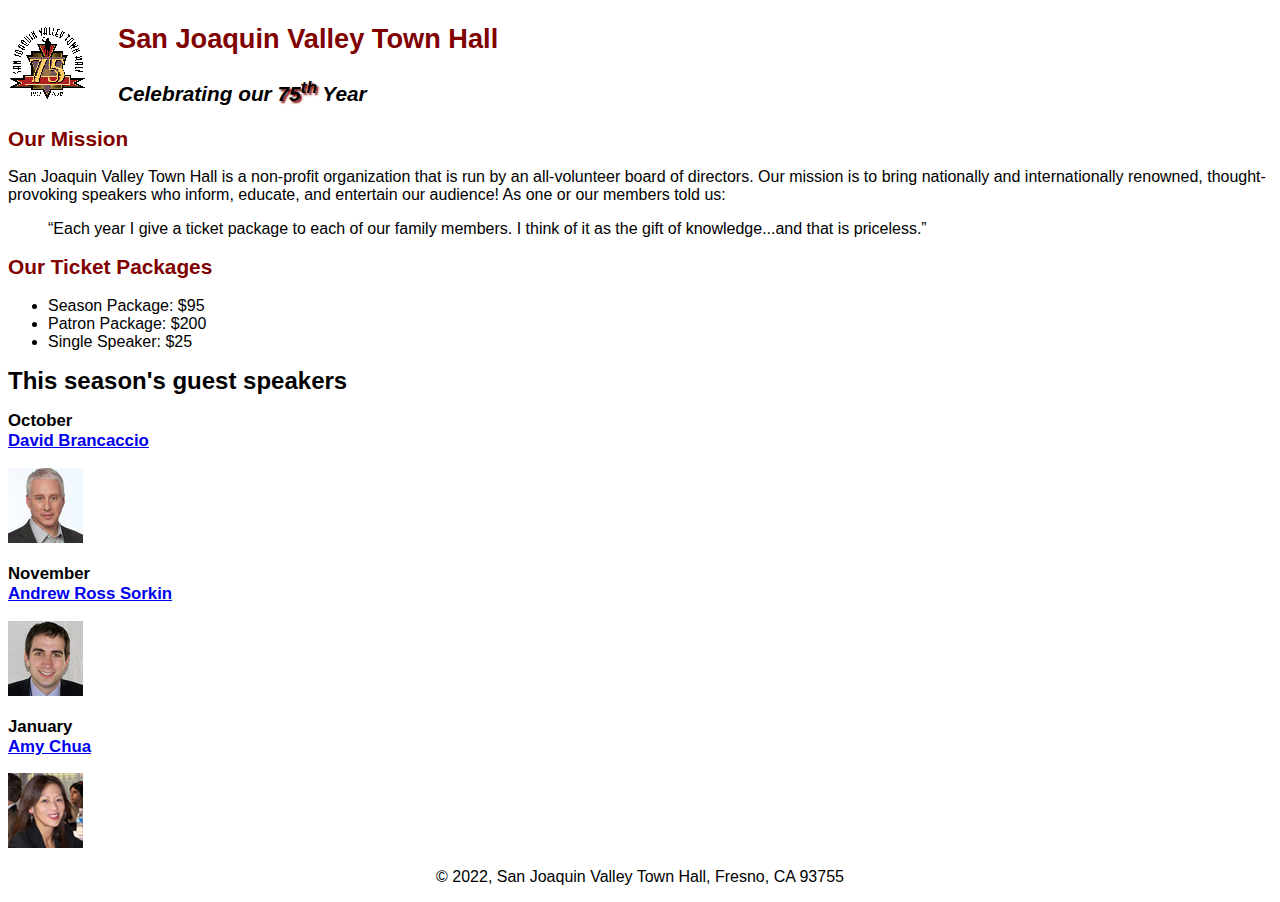
==== index.html @ 430f4663 "Add files via upload" ====
<!DOCTYPE html>
<html lang="en">

<head>
	<meta charset="utf-8">
	<title>San Joaquin Valley Town Hall</title>
	<link rel="shortcut icon" href="images/favicon.ico">
	<link rel="stylesheet" href="styles/c4_main.css">
</head>

<body>
	<header>
		<img src="images/town_hall_logo.gif" alt="Town Hall logo" height="80">
		<h2>San Joaquin Valley Town Hall</h2>
		<h3>Celebrating our <em class="shadow">75<sup>th</sup></em> Year</h3>
	</header>
	<main>
		<h2>Our Mission</h2>
		<p>San Joaquin Valley Town Hall is a non-profit organization that is run by an 
			all-volunteer board of directors. Our mission is to bring nationally and 
			internationally renowned, thought-provoking speakers who inform, educate, 
			and entertain our audience! As one or our members told us:</p>
		<blockquote>&ldquo;Each year I give a ticket package to each of our family members. 
			I think of it as the gift of knowledge...and that is priceless.&rdquo;</blockquote>

		<h2>Our Ticket Packages</h2>
		<ul>
			<li>Season Package: $95</li>
			<li>Patron Package: $200</li>
			<li>Single Speaker: $25</li>
		</ul>

		<h1>This season's guest speakers</h1>
		<h3>October<br><a href="speakers/brancaccio.html">David Brancaccio</a></h3>
		<img src="images/brancaccio75.jpg" alt="David Brancaccio photo">
		<h3>November<br><a href="speakers/sorkin.html">Andrew Ross Sorkin</a></h3>			
		<img src="images/sorkin75.jpg" alt="Andrew Ross Sorkin photo">
		<h3>January<br><a href="speakers/chua.html">Amy Chua</a></h3>
		<img src="images/chua75.jpg" alt="Amy Chua photo">
	</main>
	<footer>
		<p>&copy; 2022, San Joaquin Valley Town Hall, Fresno, CA 93755</p>
	</footer>
</body>
</html>
---- styles/c4_main.css ----
:root{
	--global-color-1: #800000;
}

/* the styles for the elements */
body {
	font-family: Arial, Helvetica, sans-serif;
    font-size: 100%;
}

/* the styles for the header */
header img {
	float: left;
}

header h2{
	font-size: 170%;
	color: var(--global-color-1);
	text-indent: 30px;
}

header h3{
	font-size: 130%;
	font-style: italic;
	text-indent: 30px;
}

/* the styles for the main content */
main {
	clear: left;
}
main h1 {
	font-size: 150%;
}
main h2 {
	color: var(--global-color-1);
	font-size: 130%;
}
main h3 {
	font-size: 105%;
}

.shadow {
	text-shadow:2px 2px 2px var(--global-color-1);
}

main a:hover, a:focus{
	font-style: italic;
}

/* the styles for the footer */
footer p{
	text-align: center;
}
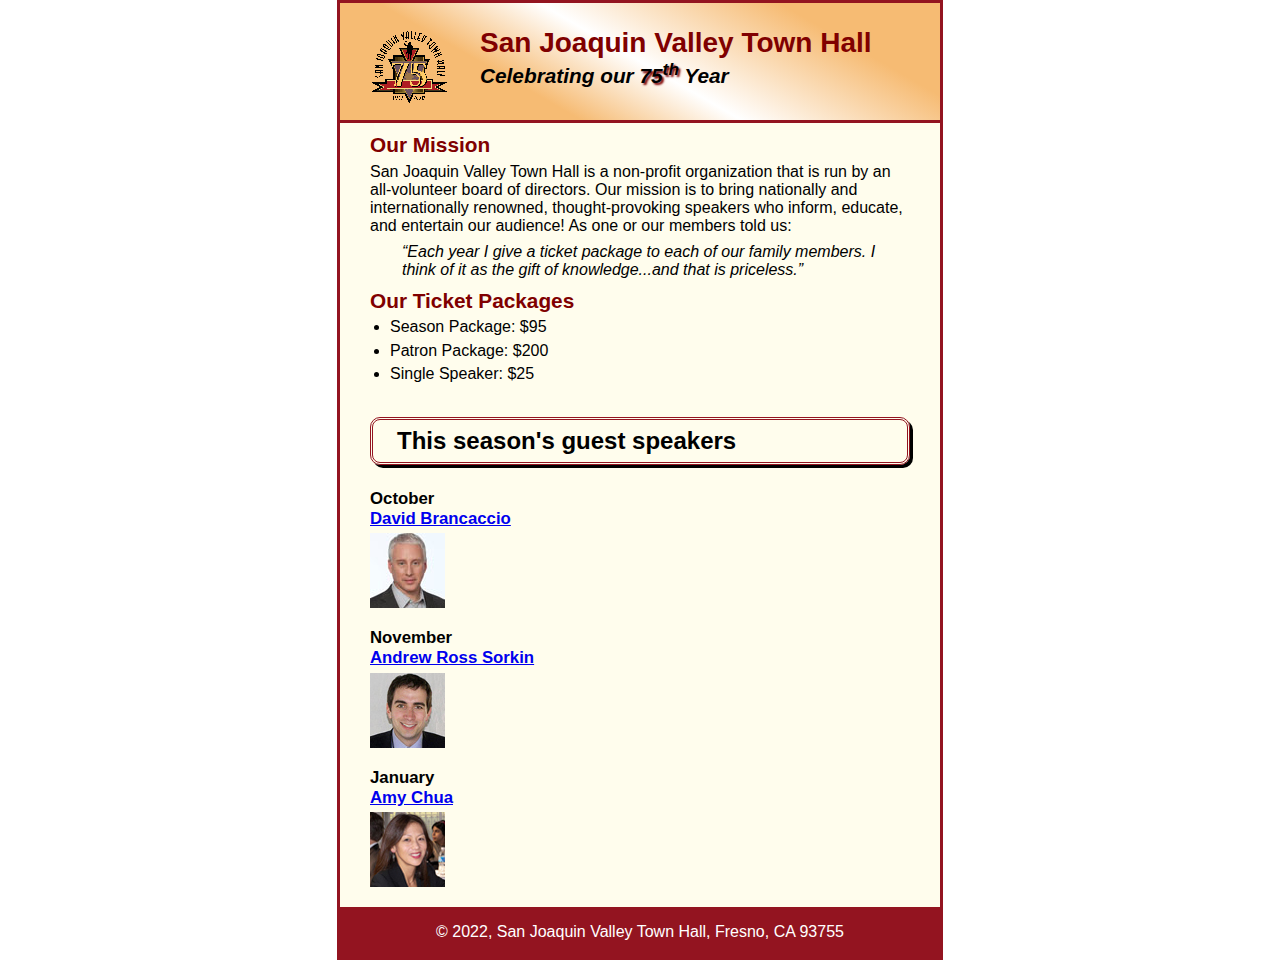
==== commit 278f1339: "Add files via upload" ====
--- a/index.html
+++ b/index.html
@@ -5,14 +5,14 @@
 	<meta charset="utf-8">
 	<title>San Joaquin Valley Town Hall</title>
 	<link rel="shortcut icon" href="images/favicon.ico">
-	<link rel="stylesheet" href="styles/c4_main.css">
+	<link rel="stylesheet" href="styles/c5_main.css">
 </head>
 
 <body>
 	<header>
 		<img src="images/town_hall_logo.gif" alt="Town Hall logo" height="80">
 		<h2>San Joaquin Valley Town Hall</h2>
-		<h3>Celebrating our <em class="shadow">75<sup>th</sup></em> Year</h3>
+		<h3>Celebrating our <span class="shadow">75<sup>th</sup></span> Year</h3>
 	</header>
 	<main>
 		<h2>Our Mission</h2>
@@ -33,7 +33,7 @@
 		<h1>This season's guest speakers</h1>
 		<h3>October<br><a href="speakers/brancaccio.html">David Brancaccio</a></h3>
 		<img src="images/brancaccio75.jpg" alt="David Brancaccio photo">
-		<h3>November<br><a href="speakers/sorkin.html">Andrew Ross Sorkin</a></h3>			
+		<h3>November<br><a href="speakers/sorkin.html">Andrew Ross Sorkin</a></h3>
 		<img src="images/sorkin75.jpg" alt="Andrew Ross Sorkin photo">
 		<h3>January<br><a href="speakers/chua.html">Amy Chua</a></h3>
 		<img src="images/chua75.jpg" alt="Amy Chua photo">
--- a/styles/c5_main.css
+++ b/styles/c5_main.css
@@ -0,0 +1,101 @@
+/* the reset selector */
+* {
+	margin: 0;
+	padding: 0;
+}
+
+html {
+	background-color: white;
+}
+
+/* custom property */
+:root {
+	--global-color-1: #800000;
+}
+
+/* the styles for the elements */
+body {
+	font-family: Arial, Helvetica, sans-serif;
+    font-size: 100%;
+	background-color: #fffded;
+    margin-left: 10px;
+	width: 600px;
+	margin: 0 auto;
+	border: 3px solid #931420;
+}
+a:focus, a:hover {
+	font-style: italic;
+}
+
+header {
+	border-bottom: 3px solid #931420;
+	padding: 1.5em 0 2em 0;
+	background-image: 
+		linear-gradient(30deg, #f6bb73 0%, #f6bb73 30%, white 50%, #f6bb73 80%, #f6bb73 100%);
+}
+
+/* the styles for the header */
+header h2 {
+	font-size: 175%;
+	color: var(--global-color-1);
+}
+header h3 {
+	font-size: 130%;
+	font-style: italic;
+}
+header img {
+	float: left;
+	padding: 0 30px;
+}
+.shadow {
+	text-shadow: 2px 2px 2px var(--global-color-1);
+}
+/* the styles for the main content */
+main {
+	clear: left;
+	padding: 0 30px;
+}
+main h1 {
+	font-size: 150%;
+	margin: 1em 0;
+	padding: .3em 1em;
+	border: 3px  double #931420;
+	border-radius: 10px;
+	box-shadow: 3px 3px black;
+}
+main h2 {
+	color: var(--global-color-1);
+	font-size: 130%;
+	padding: .5em 0 .25em 0;
+}
+main h3 {
+	font-size: 105%;
+	padding-bottom: .25em;
+}
+main img {
+	padding-bottom: 1em;
+}
+main p {
+	padding-bottom: .5em;
+}
+main blockquote {
+	padding: 0 2em;
+	font-style: italic;
+}
+main ul {
+	padding: 0 0 .25em 1.25em;
+}
+main li {
+	padding-bottom: .35em;
+}
+
+footer {
+	background-color: #931420;
+}
+
+/* the styles for the footer */
+footer p {
+	text-align: center;
+	padding: 1em 0;
+	color: white;
+}
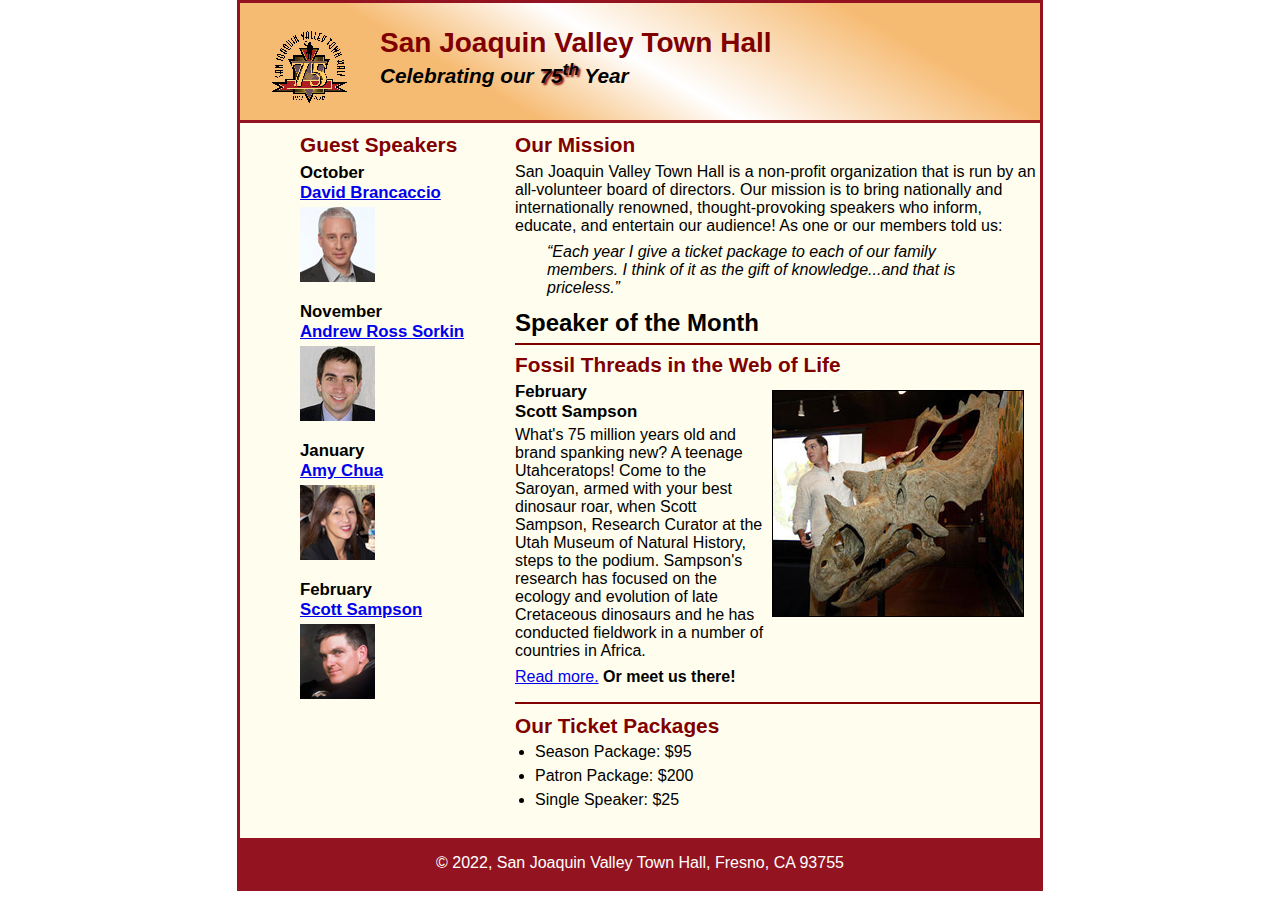
==== commit 69d4df2c: "Add files via upload" ====
--- a/index.html
+++ b/index.html
@@ -5,7 +5,7 @@
 	<meta charset="utf-8">
 	<title>San Joaquin Valley Town Hall</title>
 	<link rel="shortcut icon" href="images/favicon.ico">
-	<link rel="stylesheet" href="styles/c5_main.css">
+	<link rel="stylesheet" href="styles/c6_main.css">
 </head>
 
 <body>
@@ -15,28 +15,47 @@
 		<h3>Celebrating our <span class="shadow">75<sup>th</sup></span> Year</h3>
 	</header>
 	<main>
-		<h2>Our Mission</h2>
-		<p>San Joaquin Valley Town Hall is a non-profit organization that is run by an 
-			all-volunteer board of directors. Our mission is to bring nationally and 
-			internationally renowned, thought-provoking speakers who inform, educate, 
-			and entertain our audience! As one or our members told us:</p>
-		<blockquote>&ldquo;Each year I give a ticket package to each of our family members. 
-			I think of it as the gift of knowledge...and that is priceless.&rdquo;</blockquote>
+		<section>
+			<h2>Our Mission</h2>
+			<p>San Joaquin Valley Town Hall is a non-profit organization that is run by an 
+				all-volunteer board of directors. Our mission is to bring nationally and 
+				internationally renowned, thought-provoking speakers who inform, educate, 
+				and entertain our audience! As one or our members told us:</p>
+			<blockquote>&ldquo;Each year I give a ticket package to each of our family members. 
+				I think of it as the gift of knowledge...and that is priceless.&rdquo;</blockquote>
+			<h1>Speaker of the Month</h1>
+			<article>
+				<h2>Fossil Threads in the Web of Life</h2>
+				<img src="images/sampson_dinosaur.jpg" alt="Scott Sampson with dinosaur">
+				<h3>February<br>
+				Scott Sampson</h3>
+				<p>What's 75 million years old and brand spanking new? A teenage Utahceratops! 
+				Come to the Saroyan, armed with your best dinosaur roar, when Scott Sampson, Research 
+				Curator at the Utah Museum of Natural History, steps to the podium. Sampson's research 
+				has focused on the ecology and evolution of late Cretaceous dinosaurs and he has conducted 
+				fieldwork in a number of countries in Africa.</p>
+				<p><a href="speakers/c6_sampson.html">Read more.</a>&nbsp;<b>Or meet us there!</b></p>
+			</article>
 
-		<h2>Our Ticket Packages</h2>
-		<ul>
-			<li>Season Package: $95</li>
-			<li>Patron Package: $200</li>
-			<li>Single Speaker: $25</li>
-		</ul>
+			<h2>Our Ticket Packages</h2>
+			<ul>
+				<li>Season Package: $95</li>
+				<li>Patron Package: $200</li>
+				<li>Single Speaker: $25</li>
+			</ul>
+		</section>
 
-		<h1>This season's guest speakers</h1>
-		<h3>October<br><a href="speakers/brancaccio.html">David Brancaccio</a></h3>
-		<img src="images/brancaccio75.jpg" alt="David Brancaccio photo">
-		<h3>November<br><a href="speakers/sorkin.html">Andrew Ross Sorkin</a></h3>
-		<img src="images/sorkin75.jpg" alt="Andrew Ross Sorkin photo">
-		<h3>January<br><a href="speakers/chua.html">Amy Chua</a></h3>
-		<img src="images/chua75.jpg" alt="Amy Chua photo">
+		<aside>
+			<h2>Guest Speakers</h2>
+			<h3>October<br><a href="speakers/brancaccio.html">David Brancaccio</a></h3>
+			<img src="images/brancaccio75.jpg" alt="David Brancaccio photo">
+			<h3>November<br><a href="speakers/sorkin.html">Andrew Ross Sorkin</a></h3>
+			<img src="images/sorkin75.jpg" alt="Andrew Ross Sorkin photo">
+			<h3>January<br><a href="speakers/chua.html">Amy Chua</a></h3>
+			<img src="images/chua75.jpg" alt="Amy Chua photo">
+			<h3>February<br><a href="speakers/c6_sampson.html">Scott Sampson</a></h3>
+			<img src="images/sampson75.jpg" alt="Scott Sampson photo">
+		</aside>
 	</main>
 	<footer>
 		<p>&copy; 2022, San Joaquin Valley Town Hall, Fresno, CA 93755</p>
--- a/styles/c6_main.css
+++ b/styles/c6_main.css
@@ -0,0 +1,136 @@
+/* the styles for the elements */
+* {
+	margin: 0;
+	padding: 0;
+}
+html {
+	background-color: white;
+}
+body {
+	font-family: Arial, Helvetica, sans-serif;
+    font-size: 100%;
+    width: 800px;
+    margin: 0 auto;
+    border: 3px solid #931420;
+    background-color: #fffded;
+}
+a:focus, a:hover {
+	font-style: italic;
+}
+/* the styles for the header */
+header {
+	padding: 1.5em 0 2em 0;
+	border-bottom: 3px solid #931420;
+	background-image: -moz-linear-gradient(
+	    30deg, #f6bb73 0%, #f6bb73 30%, white 50%, #f6bb73 80%, #f6bb73 100%);
+	background-image: -webkit-linear-gradient(
+	    30deg, #f6bb73 0%, #f6bb73 30%, white 50%, #f6bb73 80%, #f6bb73 100%);
+	background-image: -o-linear-gradient(
+	    30deg, #f6bb73 0%, #f6bb73 30%, white 50%, #f6bb73 80%, #f6bb73 100%);
+	background-image: linear-gradient(
+	    30deg, #f6bb73 0%, #f6bb73 30%, white 50%, #f6bb73 80%, #f6bb73 100%);
+}
+header h2 {
+	font-size: 175%;
+	color: #800000;
+}
+header h3 {
+	font-size: 130%;
+	font-style: italic;
+}
+header img {
+	float: left;
+	padding: 0 30px;
+}
+.shadow {
+	text-shadow: 2px 2px 2px #800000;
+}
+/* the styles for the main content */
+
+section {
+	width: 525px;
+	float: right;
+	padding-bottom: 20px;
+}
+
+section h1{
+	font-size: 150%;
+	padding: .5em 0 .25em;
+	margin: 0;
+}
+
+section h2 {
+	color: #800000;
+	font-size: 130%;
+	padding: .5em 0 .25em 0;
+}
+
+section p {
+	padding-bottom: .5em;
+}
+
+section blockquote {
+	padding: 0 2em;
+	font-style: italic;
+}
+
+section img {
+	float: right;
+	margin: .5em 1em 1em .25em;
+	border: 1px solid black;
+}
+
+section ul {
+	padding: 0 0 .25em 1.25em;
+}
+
+section li {
+	padding-bottom: .35em;
+}
+
+/* the styles for the article */
+article {
+	padding: .5em 0;
+	border-top: 2px solid #800000;
+	border-bottom: 2px solid #800000;
+}
+article h2 {
+	padding-top: 0;
+}
+article h3 {
+	font-size: 105%;
+	padding-bottom: .25em;
+}
+
+/* the styles for the aside */
+
+aside {
+	width: 215px;
+	float: right;
+	padding: 0 0 20px 20px;
+}
+
+aside h2 {
+	color: #800000;
+	font-size: 130%;
+	padding: .5em 0 .25em 0;
+}
+
+aside h3 {
+	font-size: 105%;
+	padding-bottom: .25em;
+}
+aside img {
+	padding-bottom: 1em;
+}
+
+/* the styles for the footer */
+footer {
+	clear: both;
+	background-color: #931420;
+}
+footer p {
+	text-align: center;
+	color: white;
+	padding: 1em 0;
+}
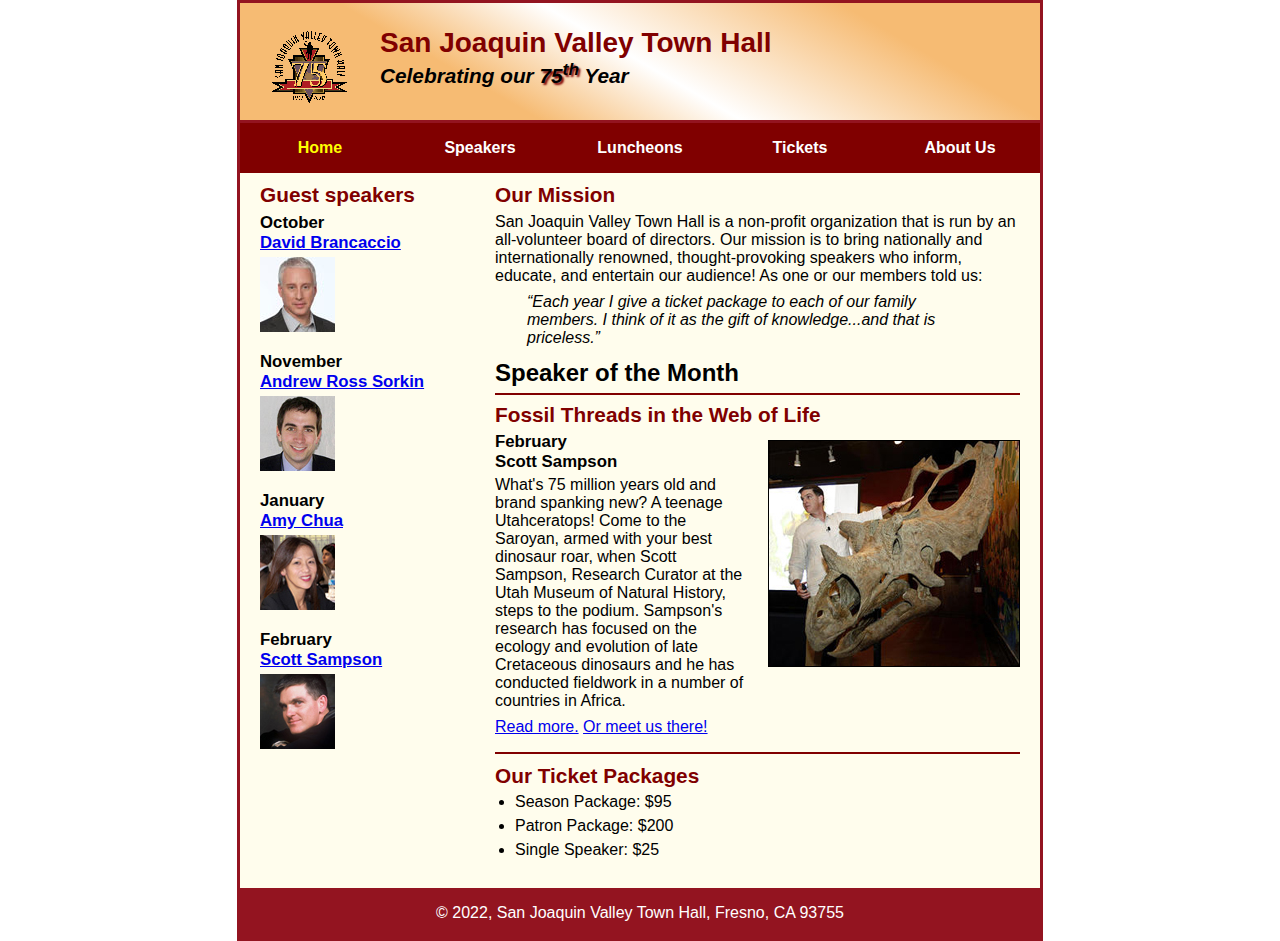
==== commit eaf7a375: "Add files via upload" ====
--- a/index.html
+++ b/index.html
@@ -5,7 +5,7 @@
 	<meta charset="utf-8">
 	<title>San Joaquin Valley Town Hall</title>
 	<link rel="shortcut icon" href="images/favicon.ico">
-	<link rel="stylesheet" href="styles/c6_main.css">
+	<link rel="stylesheet" href="styles/c7_main.css">
 </head>
 
 <body>
@@ -14,15 +14,32 @@
 		<h2>San Joaquin Valley Town Hall</h2>
 		<h3>Celebrating our <span class="shadow">75<sup>th</sup></span> Year</h3>
 	</header>
+
+	<nav id="nav_menu">
+		<ul>
+			<li><a href="index.html" class="current">Home</a></li>
+			<li><a href="speakers/c7_sampson.html">Speakers</a></li>
+			<li><a href="">Luncheons</a></li>
+			<li><a href="">Tickets</a></li>
+			<li><a href="">About Us</a>
+				<ul>
+					<li><a href="#">Our History</a></li>
+					<li><a href="#">Board of Directors</a></li>
+					<li><a href="#">Past Speakers</a></li>
+					<li><a href="#">Contact Information</a></li>
+				</ul>
+			</li>
+		</ul>
+	</nav>
 	<main>
 		<section>
 			<h2>Our Mission</h2>
 			<p>San Joaquin Valley Town Hall is a non-profit organization that is run by an 
-				all-volunteer board of directors. Our mission is to bring nationally and 
-				internationally renowned, thought-provoking speakers who inform, educate, 
-				and entertain our audience! As one or our members told us:</p>
+			   all-volunteer board of directors. Our mission is to bring nationally and 
+			   internationally renowned, thought-provoking speakers who inform, educate, 
+			   and entertain our audience! As one or our members told us:</p>
 			<blockquote>&ldquo;Each year I give a ticket package to each of our family members. 
-				I think of it as the gift of knowledge...and that is priceless.&rdquo;</blockquote>
+			I think of it as the gift of knowledge...and that is priceless.&rdquo;</blockquote>
 			<h1>Speaker of the Month</h1>
 			<article>
 				<h2>Fossil Threads in the Web of Life</h2>
@@ -34,26 +51,26 @@
 				Curator at the Utah Museum of Natural History, steps to the podium. Sampson's research 
 				has focused on the ecology and evolution of late Cretaceous dinosaurs and he has conducted 
 				fieldwork in a number of countries in Africa.</p>
-				<p><a href="speakers/c6_sampson.html">Read more.</a>&nbsp;<b>Or meet us there!</b></p>
+				<p><a href="speakers/c6_sampson.html">Read more.</a>&nbsp;<a href="media/sampson.mp4">Or meet us there!</a></p>
 			</article>
-
+			
 			<h2>Our Ticket Packages</h2>
-			<ul>
+			<ul class="circle">
 				<li>Season Package: $95</li>
 				<li>Patron Package: $200</li>
 				<li>Single Speaker: $25</li>
 			</ul>
 		</section>
-
+		
 		<aside>
-			<h2>Guest Speakers</h2>
+			<h2>Guest speakers</h2>
 			<h3>October<br><a href="speakers/brancaccio.html">David Brancaccio</a></h3>
 			<img src="images/brancaccio75.jpg" alt="David Brancaccio photo">
 			<h3>November<br><a href="speakers/sorkin.html">Andrew Ross Sorkin</a></h3>
 			<img src="images/sorkin75.jpg" alt="Andrew Ross Sorkin photo">
 			<h3>January<br><a href="speakers/chua.html">Amy Chua</a></h3>
 			<img src="images/chua75.jpg" alt="Amy Chua photo">
-			<h3>February<br><a href="speakers/c6_sampson.html">Scott Sampson</a></h3>
+			<h3>February<br><a href="speakers/c7_sampson.html">Scott Sampson</a></h3>
 			<img src="images/sampson75.jpg" alt="Scott Sampson photo">
 		</aside>
 	</main>
--- a/styles/c7_main.css
+++ b/styles/c7_main.css
@@ -0,0 +1,169 @@
+/* the styles for the elements */
+* {
+	margin: 0;
+	padding: 0;
+}
+html {
+	background-color: white;
+}
+body {
+	font-family: Arial, Helvetica, sans-serif;
+    font-size: 100%;
+    width: 800px;
+    margin: 0 auto;
+    border: 3px solid #931420;
+    background-color: #fffded;
+}
+a:focus, a:hover {
+	font-style: italic;
+}
+/* the styles for the header */
+header {
+	padding: 1.5em 0 2em 0;
+	border-bottom: 3px solid #931420;
+		background-image: -moz-linear-gradient(
+	    30deg, #f6bb73 0%, #f6bb73 30%, white 50%, #f6bb73 80%, #f6bb73 100%);
+	background-image: -webkit-linear-gradient(
+	    30deg, #f6bb73 0%, #f6bb73 30%, white 50%, #f6bb73 80%, #f6bb73 100%);
+	background-image: -o-linear-gradient(
+	    30deg, #f6bb73 0%, #f6bb73 30%, white 50%, #f6bb73 80%, #f6bb73 100%);
+	background-image: linear-gradient(
+	    30deg, #f6bb73 0%, #f6bb73 30%, white 50%, #f6bb73 80%, #f6bb73 100%);
+}
+header h2 {
+	font-size: 175%;
+	color: #800000;
+}
+header h3 {
+	font-size: 130%;
+	font-style: italic;
+}
+header img {
+	float: left;
+	padding: 0 30px;
+}
+.shadow {
+	text-shadow: 2px 2px 2px #800000;
+}
+
+/* the styles for the navigation menu*/
+#nav_menu ul {
+	list-style: none;
+	margin: 0;
+	padding: 0;
+	position: relative;
+}
+#nav_menu ul li {
+	float: left;
+}
+#nav_menu ul li a {
+	display: block;
+	text-align: center;
+	width: 160px;
+	padding: 1em 0;
+	text-decoration: none;
+	background-color: #800000;
+	color: white;
+	font-weight: bold;
+}
+#nav_menu ul li a.current {
+	color: yellow;
+}
+#nav_menu ul ul {
+	top: 100%;
+	position: absolute;
+	display: none;
+}
+#nav_menu ul ul li {
+	float: none;
+}
+#nav_menu ul li:hover > ul {
+	display: block;
+}
+#nav_menu > ul::after {
+	content: "";
+	clear: both;
+	display: block;	
+}
+
+/* the styles for the section */
+section {
+	width: 525px;
+	float: right;
+	padding: 0 20px 20px 20px;
+}
+section h1 {
+	font-size: 150%;
+	padding: .5em 0 .25em 0;
+	margin: 0;
+}
+section h2 {
+	color: #800000;
+	font-size: 130%;
+	padding: .5em 0 .25em 0;
+}
+section p {
+	padding-bottom: .5em;
+}
+section blockquote {
+	padding: 0 2em;
+	font-style: italic;
+}
+section ul {
+	padding: 0 0 .25em 1.25em;
+}
+section li {
+	padding-bottom: .35em;
+}
+
+/* the styles for the article */
+article {
+	padding: .5em 0;
+	border-top: 2px solid #800000;
+	border-bottom: 2px solid #800000;
+}
+article h2 {
+	padding-top: 0;
+}
+article h3 {
+	font-size: 105%;
+	padding-bottom: .25em;
+}
+article img {
+	float: right;
+	margin: .5em 0 1em 1em;
+	border: 1px solid black;
+}
+ul.circler {
+	list-style-type: circle;
+}
+/* the styles for the aside */
+aside {
+	width: 215px;
+	float: right;
+	padding: 0 0 20px 20px;
+}
+aside h2 {
+	color: #800000;
+	font-size: 130%;
+	padding: .5em 0 .25em 0;
+}
+aside h3 {
+	font-size: 105%;
+	padding-bottom: .25em;
+}
+aside img {
+	padding-bottom: 1em;
+}
+
+/* the styles for the footer */
+footer {
+	background-color: #931420;
+	clear: both;
+
+}
+footer p {
+	text-align: center;
+	color: white;
+	padding: 1em 0;
+}
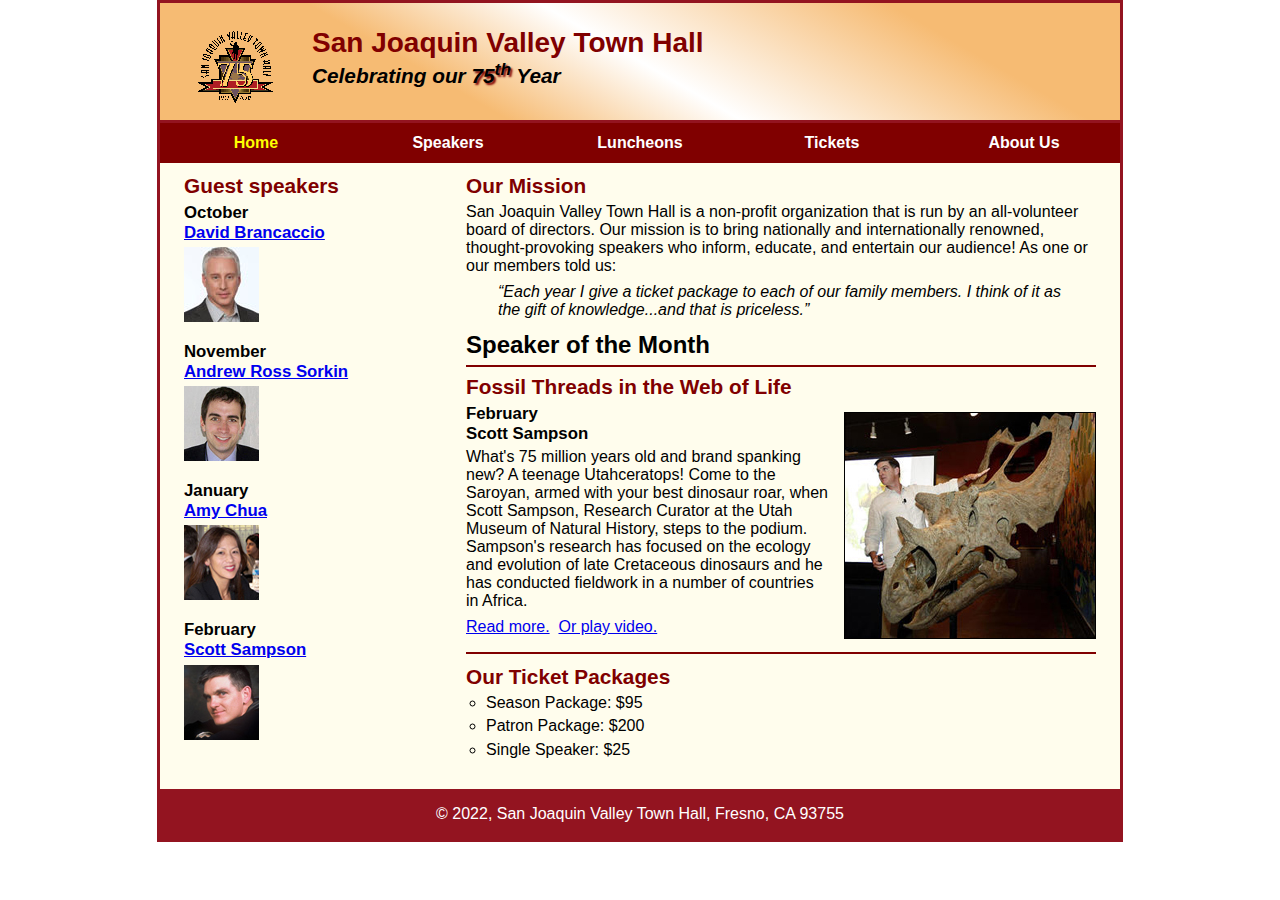
==== commit 7c9833b2: "Add files via upload" ====
--- a/index.html
+++ b/index.html
@@ -3,34 +3,63 @@
 
 <head>
 	<meta charset="utf-8">
+	<meta name="viewport" content="width=device-width, initial-scale=1.0">
+
+	<!-- Stylesheet-->
+	<link rel="stylrsheet" href="styles/normalize.css">
+	<link rel="stylesheet" href="styles/c8_main.css">
+
+	<!-- favicon -->
+	<link rel="shortcut icon" href="images/favicon.ico">
+
+	<!-- Title -->
 	<title>San Joaquin Valley Town Hall</title>
-	<link rel="shortcut icon" href="images/favicon.ico">
-	<link rel="stylesheet" href="styles/c7_main.css">
+
+	<!-- Slicknav -->
+	<link rel="stylesheet" href="styles/slicknav.css">
+
+	<!-- CjQuery SCD-->
+	<script src="https://ajax.googleapis.com/ajax/libs/jquery/3.5.1/jquery.min.js"></script>
+
+	<!-- local js slicknav script file-->
+	<script src="js/jquery.slicknav.min.js" ></script>
+
+	<!-- slicknav script-->
+	<script type="text/javascript">
+		$(document).ready(function(){
+			$('#nav_menu').slicknav({prependTo:"#mobilemenu"});
+		});
+		</script>
 </head>
 
 <body>
-	<header>
-		<img src="images/town_hall_logo.gif" alt="Town Hall logo" height="80">
+	<header class="clearfix">
+		<a href="index.html"><img src="images/town_hall_logo.gif" alt="Town Hall logo" height="80"></a>
 		<h2>San Joaquin Valley Town Hall</h2>
 		<h3>Celebrating our <span class="shadow">75<sup>th</sup></span> Year</h3>
 	</header>
+	
+	<!-- slicknav nav tags -->
+	<nav id="mobilemenu"></nav>
 
+	<!-- nav_menu - code for the header menu-->
 	<nav id="nav_menu">
-		<ul>
-			<li><a href="index.html" class="current">Home</a></li>
-			<li><a href="speakers/c7_sampson.html">Speakers</a></li>
-			<li><a href="">Luncheons</a></li>
-			<li><a href="">Tickets</a></li>
-			<li><a href="">About Us</a>
-				<ul>
-					<li><a href="#">Our History</a></li>
-					<li><a href="#">Board of Directors</a></li>
-					<li><a href="#">Past Speakers</a></li>
-					<li><a href="#">Contact Information</a></li>
-				</ul>
-			</li>
-		</ul>
+    	<ul>
+        	<li><a href="index.html" class="current">Home</a></li>
+        	<li><a href="speakers.html">Speakers</a></li>
+        	<li><a href="luncheons.html">Luncheons</a></li>
+        	<li><a href="tickets.html">Tickets</a></li>
+        	<li><a href="aboutus.html"> About Us</a>
+            	<ul>
+                	<li><a href="#">Our History</a></li>
+                	<li><a href="#">Board of Directors</a></li>
+                	<li><a href="#">Past Speakers</a></li>
+                	<li><a href="#">Contact Information</a></li>
+            	</ul>
+        	</li>
+    	</ul>
 	</nav>
+	
 	<main>
 		<section>
 			<h2>Our Mission</h2>
@@ -40,6 +69,7 @@
 			   and entertain our audience! As one or our members told us:</p>
 			<blockquote>&ldquo;Each year I give a ticket package to each of our family members. 
 			I think of it as the gift of knowledge...and that is priceless.&rdquo;</blockquote>
+			
 			<h1>Speaker of the Month</h1>
 			<article>
 				<h2>Fossil Threads in the Web of Life</h2>
@@ -51,27 +81,31 @@
 				Curator at the Utah Museum of Natural History, steps to the podium. Sampson's research 
 				has focused on the ecology and evolution of late Cretaceous dinosaurs and he has conducted 
 				fieldwork in a number of countries in Africa.</p>
-				<p><a href="speakers/c6_sampson.html">Read more.</a>&nbsp;<a href="media/sampson.mp4">Or meet us there!</a></p>
+				<p>
+					<a href="speakers/c7_sampson.html">Read more.</a>&nbsp;
+					<a href="media/sampson.mp4" target="_blank">Or play video.</a>
+				</p>
 			</article>
 			
 			<h2>Our Ticket Packages</h2>
-			<ul class="circle">
+			<ul>
 				<li>Season Package: $95</li>
 				<li>Patron Package: $200</li>
 				<li>Single Speaker: $25</li>
 			</ul>
 		</section>
-		
 		<aside>
 			<h2>Guest speakers</h2>
-			<h3>October<br><a href="speakers/brancaccio.html">David Brancaccio</a></h3>
-			<img src="images/brancaccio75.jpg" alt="David Brancaccio photo">
-			<h3>November<br><a href="speakers/sorkin.html">Andrew Ross Sorkin</a></h3>
-			<img src="images/sorkin75.jpg" alt="Andrew Ross Sorkin photo">
-			<h3>January<br><a href="speakers/chua.html">Amy Chua</a></h3>
-			<img src="images/chua75.jpg" alt="Amy Chua photo">
-			<h3>February<br><a href="speakers/c7_sampson.html">Scott Sampson</a></h3>
-			<img src="images/sampson75.jpg" alt="Scott Sampson photo">
+			<div>
+				<h3>October<br><a href="speakers/brancaccio.html">David Brancaccio</a></h3>
+				<img src="images/brancaccio75.jpg" alt="David Brancaccio photo">
+				<h3>November<br><a href="speakers/sorkin.html">Andrew Ross Sorkin</a></h3>
+				<img src="images/sorkin75.jpg" alt="Andrew Ross Sorkin photo">
+				<h3>January<br><a href="speakers/chua.html">Amy Chua</a></h3>
+				<img src="images/chua75.jpg" alt="Amy Chua photo">
+				<h3>February<br><a href="speakers/c7_sampson.html">Scott Sampson</a></h3>
+				<img src="images/sampson75.jpg" alt="Scott Sampson photo">
+			</div>
 		</aside>
 	</main>
 	<footer>
--- a/styles/c8_main.css
+++ b/styles/c8_main.css
@@ -0,0 +1,229 @@
+/* the styles for the elements */
+* {
+	margin: 0;
+	padding: 0;
+}
+html {
+	background-color: white;
+}
+body {
+	font-family: Arial, Helvetica, sans-serif;
+    font-size: 100%;
+    max-width: 960px;
+	width: 98%;      /*change form 800px*/
+    margin: 0 auto;
+    border: 3px solid #931420;
+    background-color: #fffded;
+}
+a:focus, a:hover {
+	font-style: italic;
+}
+/* the styles for the header */
+header {
+	padding: 1.5em 0 2em 0;
+	border-bottom: 3px solid #931420;
+	background-image: -moz-linear-gradient(
+	    30deg, #f6bb73 0%, #f6bb73 30%, white 50%, #f6bb73 80%, #f6bb73 100%);
+	background-image: -webkit-linear-gradient(
+	    30deg, #f6bb73 0%, #f6bb73 30%, white 50%, #f6bb73 80%, #f6bb73 100%);
+	background-image: -o-linear-gradient(
+	    30deg, #f6bb73 0%, #f6bb73 30%, white 50%, #f6bb73 80%, #f6bb73 100%);
+	background-image: linear-gradient(
+	    30deg, #f6bb73 0%, #f6bb73 30%, white 50%, #f6bb73 80%, #f6bb73 100%);
+}
+header h2 {
+	font-size: 175%;
+	color: #800000;
+}
+header h3 {
+	font-size: 130%;
+	font-style: italic;
+}
+header img {
+	float: left;
+	padding: 0 3.75%;
+	max-width: 152px 80px;
+}
+.shadow {
+	text-shadow: 2px 2px 2px #800000;
+}
+/* the styles for the navigation menu */
+#nav_menu ul {
+	list-style-type: none;
+	margin: 0;
+	padding: 0;
+	position: relative;
+}
+#nav_menu ul li {
+	float: left;
+	width: 20%;
+}
+#nav_menu ul li a {
+    display: block;
+    text-align: center;
+    padding: .7em 0;
+    text-decoration: none;
+    background-color: #800000;
+    color: white;
+    font-weight: bold;
+}
+#nav_menu a.current {
+	color: yellow;
+}
+#nav_menu ul ul {
+    display: none;
+    position: absolute;
+    top: 100%;
+	width: 100%;
+}
+#nav_menu ul ul li {
+	float: none;
+}
+#nav_menu ul li:hover > ul {
+	display: block;
+}
+#nav_menu > ul::after {
+    content:"";
+    clear: both;
+    display: block;
+}
+
+/* the styles for the section */
+section {
+	width: 65.625%;
+	float: right;
+	padding: 0 2.5% 20px;
+}
+section h1 {
+	font-size: 150%;
+	padding: .5em 0 .25em 0;
+	margin: 0;
+}
+section h2 {
+	color: #800000;
+	font-size: 130%;
+	padding: .5em 0 .25em 0;
+}
+section p {
+	padding-bottom: .5em;
+}
+section blockquote {
+	padding: 0 2em;
+	font-style: italic;
+}
+section ul {
+	padding: 0 0 .25em 1.25em;
+	list-style-type: circle;
+}
+section li {
+	padding-bottom: .35em;
+}
+
+/* the styles for the article */
+article {
+	padding: .5em 0;
+	border-top: 2px solid #800000;
+	border-bottom: 2px solid #800000;
+}
+article h2 {
+	padding-top: 0;
+}
+article h3 {
+	font-size: 105%;
+	padding-bottom: .25em;
+}
+article img {
+	float: right;
+	margin: .5em 0 1em 1em;
+	border: 1px solid black;
+	max-width: 40%;
+	min-width: 150px;
+}
+
+/* the styles for the aside */
+aside {
+	width: 26.875%;
+	float: right;
+	padding: 0 0 20px 2.5%;
+}
+aside h2 {
+	color: #800000;
+	font-size: 130%;
+	padding: .5em 0 .25em 0;
+}
+
+aside h3 {
+	font-size: 105%;
+	padding-bottom: .25em;
+}
+aside img {
+	padding-bottom: 1em;
+}
+/* the styles for the footer */
+footer {
+	background-color: #931420;
+	clear: both;
+
+}
+footer p {
+	text-align: center;
+	color: white;
+	padding: 1em 0;
+}
+
+#mobilemenu {
+	display: none;
+}
+
+/* Media Queries */
+@media only screen and (max-width: 780px) {
+	aside a {
+		font-size: 85%;
+	}
+	section h1 {
+		font-size: 125%;
+	}
+	section h2, aside h2 {
+		font-size: 110%;
+	}
+}
+@media only screen and (max-width: 600px) {
+	#nav_menu {
+		display: none;
+	}
+	#mobilemenu {
+		display: block;
+	}
+	.slicknav_menu {
+		background-color: #800000 !important;
+	}
+	header img {
+		float: none;
+		margin: 0 auto;
+		display: block;
+	}
+	header h2 ,header h3{
+		clear: both;
+		text-align: center;
+	}
+	section {
+		float: none;
+		width: 95.9596%;
+		margin-right: 2.0202%;
+		padding-right: 0;
+	}
+	aside {
+		float: none;
+		width: 91.9292%;
+		margin: 0 2.0202% 2.0202%;
+	}
+	aside img {
+		max-width: 30%;
+	}
+	footer p {
+		font-size: 80%;
+	}
+	aside div {
+		column-count: 2;
+	}
+}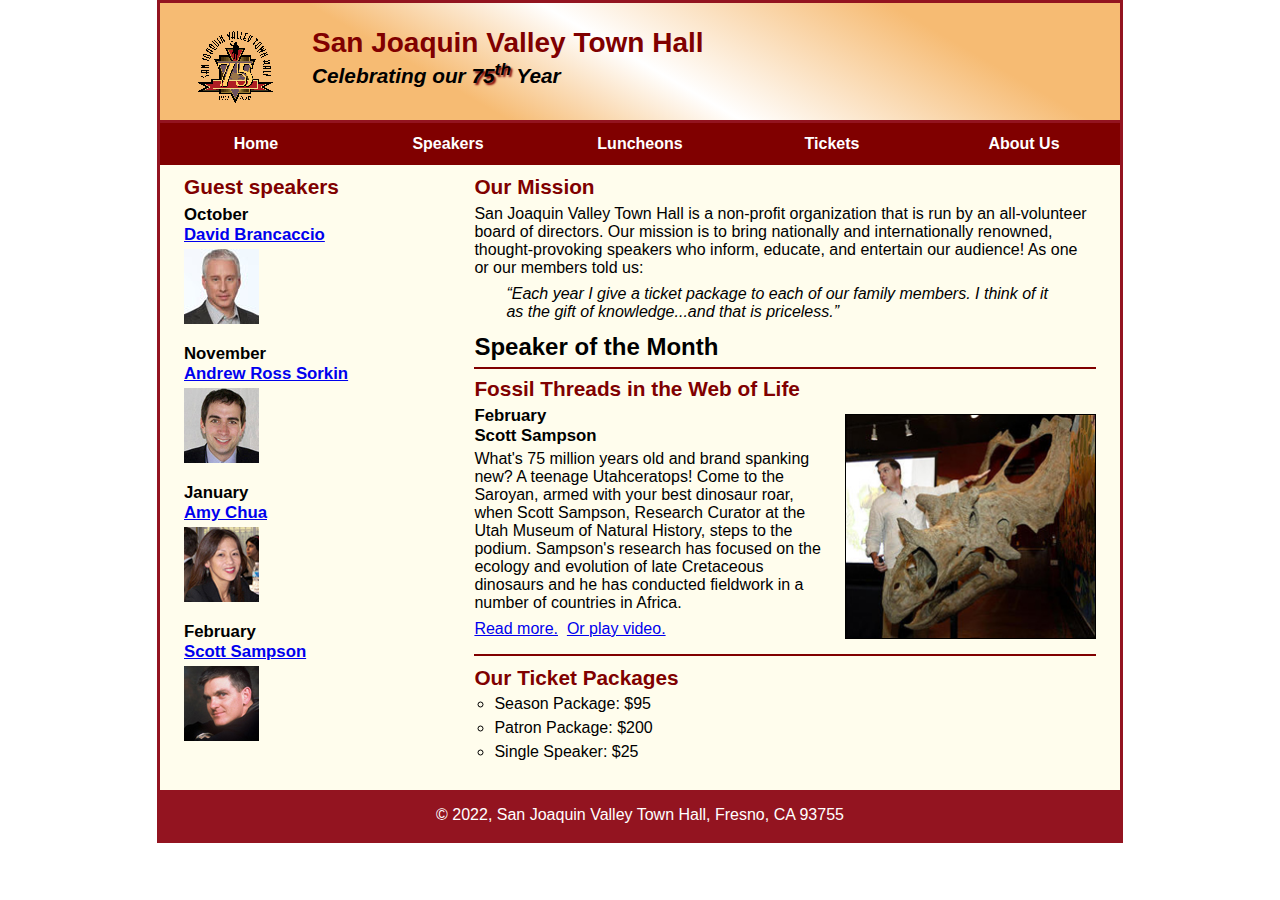
==== commit 77905d19: "Add files via upload" ====
--- a/index.html
+++ b/index.html
@@ -3,53 +3,34 @@
 
 <head>
 	<meta charset="utf-8">
-	<meta name="viewport" content="width=device-width, initial-scale=1.0">
-
-	<!-- Stylesheet-->
-	<link rel="stylrsheet" href="styles/normalize.css">
-	<link rel="stylesheet" href="styles/c8_main.css">
-
-	<!-- favicon -->
+	<meta name="viewport" content="width=device-width, initial-scale=1">
+	<title>San Joaquin Valley Town Hall</title>
 	<link rel="shortcut icon" href="images/favicon.ico">
-
-	<!-- Title -->
-	<title>San Joaquin Valley Town Hall</title>
-
-	<!-- Slicknav -->
-	<link rel="stylesheet" href="styles/slicknav.css">
-
-	<!-- CjQuery SCD-->
-	<script src="https://ajax.googleapis.com/ajax/libs/jquery/3.5.1/jquery.min.js"></script>
-
-	<!-- local js slicknav script file-->
-	<script src="js/jquery.slicknav.min.js" ></script>
-
-	<!-- slicknav script-->
+	<link rel="stylesheet" href="styles/c9_main.css">
+    <link rel="stylesheet" href="styles/slicknav.css">
+    <script src="https://code.jquery.com/jquery-3.6.0.min.js"></script>
+    <script src="js/jquery.slicknav.min.js"></script>
 	<script type="text/javascript">
-		$(document).ready(function(){
-			$('#nav_menu').slicknav({prependTo:"#mobilemenu"});
-		});
-		</script>
+    	$(document).ready(function(){
+			$('#nav_menu').slicknav({prependTo:"#mobile_menu"});
+    	});
+    </script>
 </head>
 
 <body>
-	<header class="clearfix">
-		<a href="index.html"><img src="images/town_hall_logo.gif" alt="Town Hall logo" height="80"></a>
+	<header>
+		<img src="images/town_hall_logo.gif" alt="Town Hall logo" height="80">
 		<h2>San Joaquin Valley Town Hall</h2>
 		<h3>Celebrating our <span class="shadow">75<sup>th</sup></span> Year</h3>
 	</header>
-	
-	<!-- slicknav nav tags -->
-	<nav id="mobilemenu"></nav>
-
-	<!-- nav_menu - code for the header menu-->
+    <nav id="mobile_menu"></nav>
 	<nav id="nav_menu">
     	<ul>
         	<li><a href="index.html" class="current">Home</a></li>
         	<li><a href="speakers.html">Speakers</a></li>
         	<li><a href="luncheons.html">Luncheons</a></li>
         	<li><a href="tickets.html">Tickets</a></li>
-        	<li><a href="aboutus.html"> About Us</a>
+        	<li><a href="aboutus.html">About Us</a>
             	<ul>
                 	<li><a href="#">Our History</a></li>
                 	<li><a href="#">Board of Directors</a></li>
@@ -59,7 +40,6 @@
         	</li>
     	</ul>
 	</nav>
-	
 	<main>
 		<section>
 			<h2>Our Mission</h2>
@@ -82,8 +62,8 @@
 				has focused on the ecology and evolution of late Cretaceous dinosaurs and he has conducted 
 				fieldwork in a number of countries in Africa.</p>
 				<p>
-					<a href="speakers/c7_sampson.html">Read more.</a>&nbsp;
-					<a href="media/sampson.mp4" target="_blank">Or play video.</a>
+					<a href="speakers/sampson.html">Read more.</a>&nbsp;
+					<a href="media/sampson.swf" target="_blank">Or play video.</a>
 				</p>
 			</article>
 			
@@ -96,15 +76,15 @@
 		</section>
 		<aside>
 			<h2>Guest speakers</h2>
-			<div>
-				<h3>October<br><a href="speakers/brancaccio.html">David Brancaccio</a></h3>
-				<img src="images/brancaccio75.jpg" alt="David Brancaccio photo">
-				<h3>November<br><a href="speakers/sorkin.html">Andrew Ross Sorkin</a></h3>
-				<img src="images/sorkin75.jpg" alt="Andrew Ross Sorkin photo">
-				<h3>January<br><a href="speakers/chua.html">Amy Chua</a></h3>
-				<img src="images/chua75.jpg" alt="Amy Chua photo">
-				<h3>February<br><a href="speakers/c7_sampson.html">Scott Sampson</a></h3>
-				<img src="images/sampson75.jpg" alt="Scott Sampson photo">
+			<div id="speakers">
+			<h3>October<br><a href="speakers/brancaccio.html">David Brancaccio</a></h3>
+			<img src="images/brancaccio75.jpg" alt="David Brancaccio photo">
+			<h3>November<br><a href="speakers/sorkin.html">Andrew Ross Sorkin</a></h3>
+			<img src="images/sorkin75.jpg" alt="Andrew Ross Sorkin photo">
+			<h3>January<br><a href="speakers/chua.html">Amy Chua</a></h3>
+			<img src="images/chua75.jpg" alt="Amy Chua photo">
+			<h3>February<br><a href="speakers/sampson.html">Scott Sampson</a></h3>
+			<img src="images/sampson75.jpg" alt="Scott Sampson photo">
 			</div>
 		</aside>
 	</main>
--- a/styles/c9_main.css
+++ b/styles/c9_main.css
@@ -0,0 +1,266 @@
+/* the styles for the elements */
+* {
+	margin: 0;
+	padding: 0;
+}
+html {
+	background-color: white;
+}
+body {
+	font-family: Arial, Helvetica, sans-serif;
+    font-size: 100%;
+    width: 99%;                     /* changed from 800 pixels */
+    max-width: 960px;
+    margin: 0 auto;
+    border: 3px solid #931420;
+    background-color: #fffded;
+}
+a:focus, a:hover {
+	font-style: italic;
+}
+/* the styles for the header */
+header {
+	padding: 1.5em 0 2em 0;
+	border-bottom: 3px solid #931420;
+	background-image: linear-gradient(
+	    30deg, #f6bb73 0%, #f6bb73 30%, white 50%, #f6bb73 80%, #f6bb73 100%);
+}
+header h2 {
+	font-size: 175%;
+	color: #800000;
+}
+header h3 {
+	font-size: 130%;
+	font-style: italic;
+}
+header img {
+	float: left;
+	padding: 0 3.75%;            /* 30 / 800 x 100 */
+}
+.shadow {
+	text-shadow: 2px 2px 2px #800000;
+}
+
+
+/* the styles for the navigation menu 
+#nav_menu ul {
+	list-style-type: none;
+	margin: 0;
+	padding: 0;
+	position: relative;
+}
+#nav_menu ul li {
+	float: left;
+    width: 20%;
+}
+#nav_menu ul li a {
+    display: block;
+    text-align: center;
+    padding: 1em 0;
+    text-decoration: none;
+    background-color: #800000;
+    color: white;
+    font-weight: bold;
+}
+#nav_menu a.current {
+	color: yellow;
+}
+#nav_menu ul ul {
+	width: 100%;
+    display: none;
+    position: absolute;
+    top: 100%;
+}
+#nav_menu ul ul li {
+	float: none;
+}
+#nav_menu ul li:hover > ul {
+	display: block;
+}
+#nav_menu > ul::after {
+    content: "";
+    clear: both;
+    display: block;
+}
+*/
+
+/* the styles for the navigation menu flex */
+#nav_menu ul {
+	display: flex;
+	flex-basis: 100%;
+	justify-content: space-between;
+	list-style: none;
+	background-color: #800000;
+	position: relative;
+	margin: 0;
+	padding: 0;
+}
+#nav_menu ul li {
+	display: block;
+	flex-basis: 20%;
+}
+#nav_menu ul li a {
+	display: block;
+	padding: .75em 1em;
+	text-decoration: none;
+	color: white;
+	font-weight: bold;
+	text-align: center;
+}
+#nav_menu ul li a:hover {
+	color: yellow;
+}
+#nav_menu ul ul {
+	display: none;
+	width: 20%;
+	list-style: none;
+	position: absolute;
+	top: 100%;
+}
+#nav_menu ul ul li {
+	flex-direction: column;
+}
+#nav_menu ul ul li a {
+	text-align: center	;
+	padding-left: 1em;
+}
+#nav_menu ul li:hover > ul {
+	display: block;
+}
+
+/* the styles for the main content */
+main {
+	display: flex;
+}
+
+/* the styles for the section */
+section {
+	flex-basis: 70%;
+	order: 2;
+	padding: 0 2.5% 20px 2.5%;
+}
+section h1 {
+	font-size: 150%;
+	padding: .5em 0 .25em 0;
+	margin: 0;
+}
+section h2 {
+	color: #800000;
+	font-size: 130%;
+	padding: .5em 0 .25em 0;
+}
+section p {
+	padding-bottom: .5em;
+}
+section blockquote {
+	padding: 0 2em;
+	font-style: italic;
+}
+section ul {
+	padding: 0 0 .25em 1.25em;
+	list-style-type: circle;
+}
+section li {
+	padding-bottom: .35em;
+}
+
+/* the styles for the article */
+article {
+	padding: .5em 0;
+	border-top: 2px solid #800000;
+	border-bottom: 2px solid #800000;
+}
+article h2 {
+	padding-top: 0;
+}
+article h3 {
+	font-size: 105%;
+	padding-bottom: .25em;
+}
+article img {
+	float: right;
+	max-width: 40%;
+	min-width: 150px;
+	margin: .5em 0 1em 1em;
+	border: 1px solid black;
+}
+
+/* the styles for the aside */
+aside {
+	flex-basis: 30%;
+	order: 1;                  
+	padding: 0 0 20px 2.5%;         
+}
+aside h2 {
+	color: #800000;
+	font-size: 130%;
+	padding: .5em 0 .25em 0;
+}
+
+aside h3 {
+	font-size: 105%;
+	padding-bottom: .25em;
+}
+aside img {
+	padding-bottom: 1em;
+}
+
+/* the styles for the footer */
+footer {
+	background-color: #931420;
+	clear: both;
+
+}
+footer p {
+	text-align: center;
+	color: white;
+	padding: 1em 0;
+}
+#mobile_menu {
+	display: none;
+}
+
+@media only screen and (max-width: 734px) {
+	section h1 {
+		font-size: 125%
+	}
+	section h2, aside h2 {
+		font-size: 110%;
+	}
+	aside h3 a {
+		font-size: 85%;
+	}
+}
+
+@media only screen and (max-width: 648px) {
+	header img { float: none; }
+	header { text-align: center; }
+	main {
+		display: flex;
+		flex-direction: column;
+	}
+	section {
+		order: 1;
+	}
+	aside {
+		order: 2;
+		padding-right: 2.5%;
+	}
+	article img { max-width: 30%; }
+	#speakers {
+		column-count: 2;
+	}
+	#nav_menu {
+		display: none;
+	}
+	#mobile_menu {
+		display: block;
+	}
+	.slicknav_menu {
+		background-color: #800000 !important;
+	}
+}
+
+@media only screen and (max-width: 414px) {
+	body { font-size: 90%; }
+}
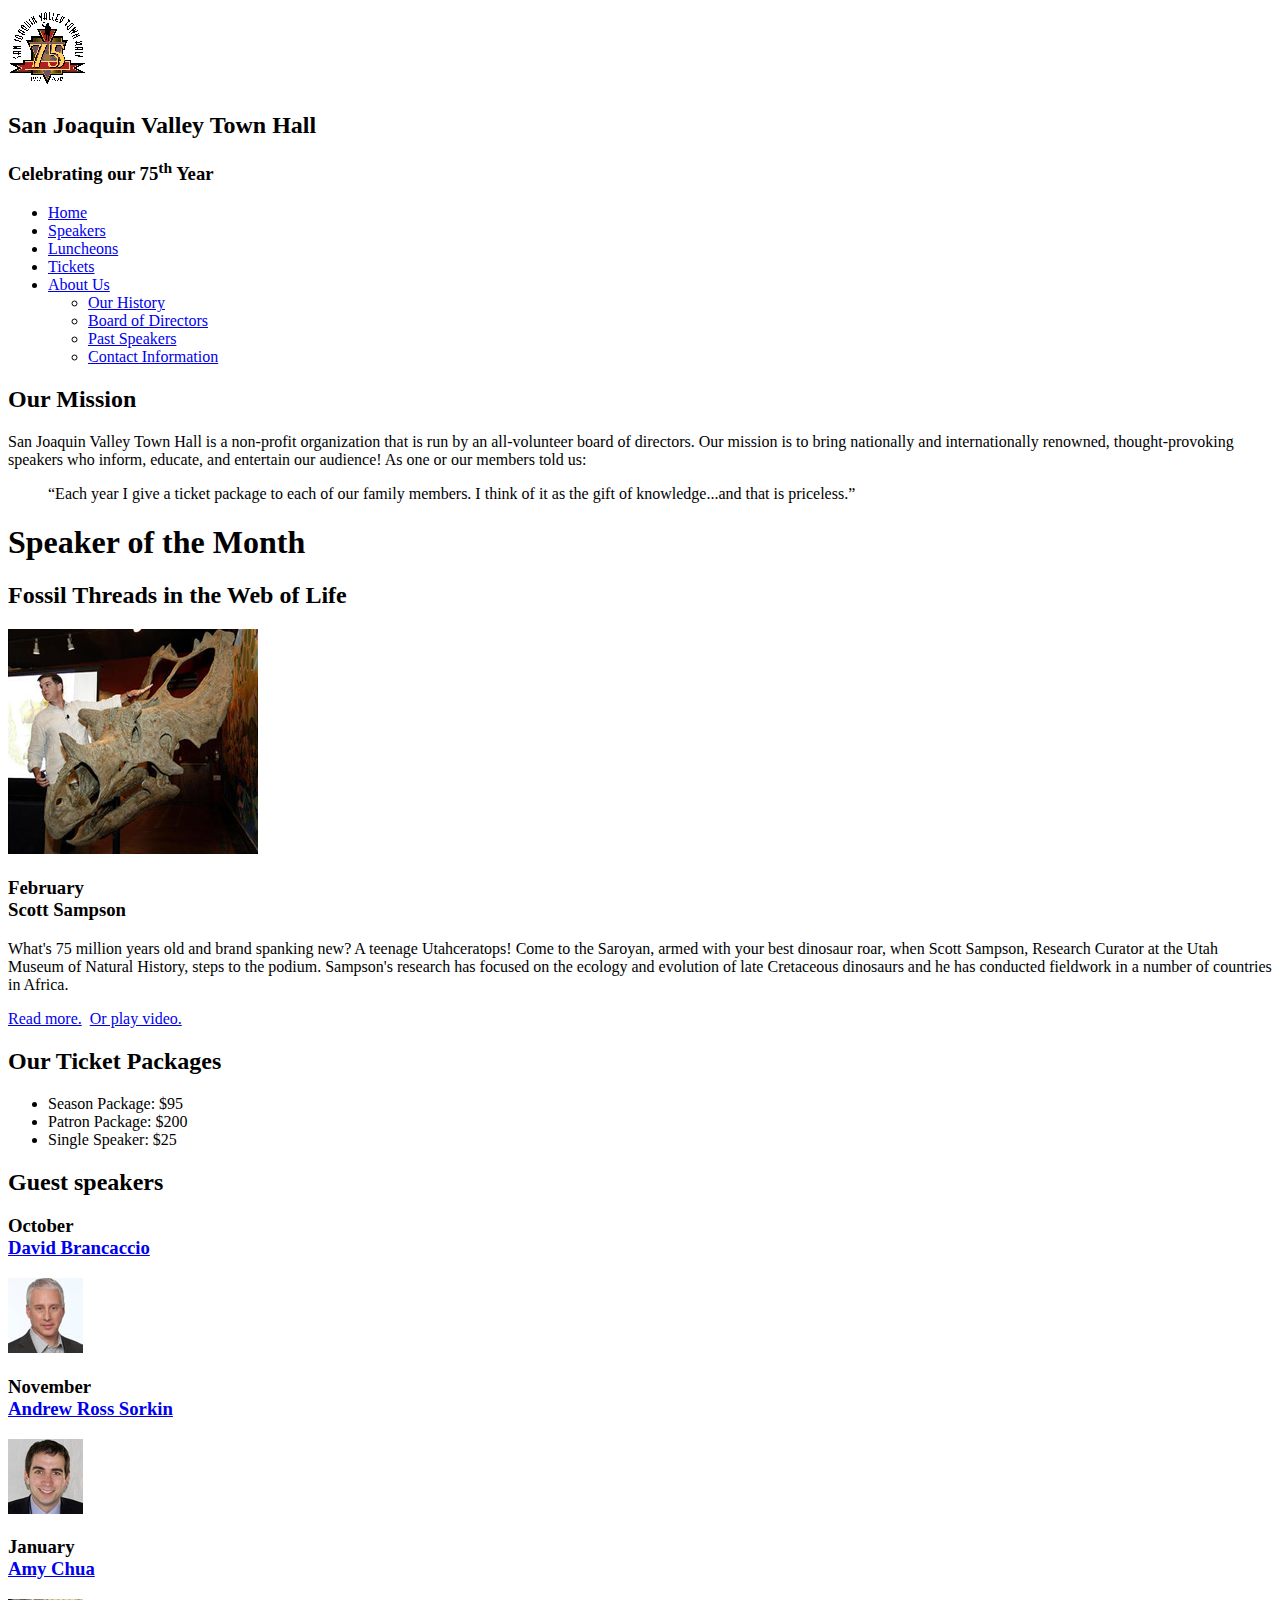
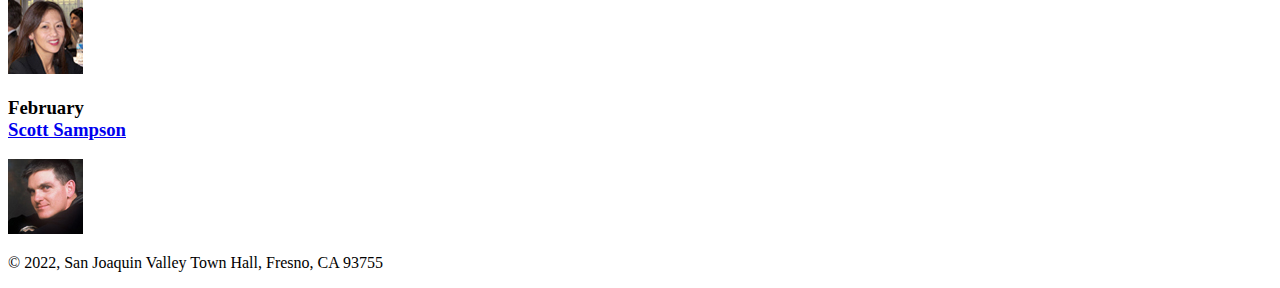
==== commit 1713f5bb: "Add files via upload" ====
--- a/index.html
+++ b/index.html
@@ -3,18 +3,9 @@
 
 <head>
 	<meta charset="utf-8">
-	<meta name="viewport" content="width=device-width, initial-scale=1">
 	<title>San Joaquin Valley Town Hall</title>
 	<link rel="shortcut icon" href="images/favicon.ico">
-	<link rel="stylesheet" href="styles/c9_main.css">
-    <link rel="stylesheet" href="styles/slicknav.css">
-    <script src="https://code.jquery.com/jquery-3.6.0.min.js"></script>
-    <script src="js/jquery.slicknav.min.js"></script>
-	<script type="text/javascript">
-    	$(document).ready(function(){
-			$('#nav_menu').slicknav({prependTo:"#mobile_menu"});
-    	});
-    </script>
+	<link rel="stylesheet" href="styles/main.css">
 </head>
 
 <body>
@@ -23,7 +14,6 @@
 		<h2>San Joaquin Valley Town Hall</h2>
 		<h3>Celebrating our <span class="shadow">75<sup>th</sup></span> Year</h3>
 	</header>
-    <nav id="mobile_menu"></nav>
 	<nav id="nav_menu">
     	<ul>
         	<li><a href="index.html" class="current">Home</a></li>
@@ -62,7 +52,7 @@
 				has focused on the ecology and evolution of late Cretaceous dinosaurs and he has conducted 
 				fieldwork in a number of countries in Africa.</p>
 				<p>
-					<a href="speakers/sampson.html">Read more.</a>&nbsp;
+					<a href="speakers/c7_sampson.html">Read more.</a>&nbsp;
 					<a href="media/sampson.swf" target="_blank">Or play video.</a>
 				</p>
 			</article>
@@ -76,16 +66,14 @@
 		</section>
 		<aside>
 			<h2>Guest speakers</h2>
-			<div id="speakers">
 			<h3>October<br><a href="speakers/brancaccio.html">David Brancaccio</a></h3>
 			<img src="images/brancaccio75.jpg" alt="David Brancaccio photo">
 			<h3>November<br><a href="speakers/sorkin.html">Andrew Ross Sorkin</a></h3>
 			<img src="images/sorkin75.jpg" alt="Andrew Ross Sorkin photo">
 			<h3>January<br><a href="speakers/chua.html">Amy Chua</a></h3>
 			<img src="images/chua75.jpg" alt="Amy Chua photo">
-			<h3>February<br><a href="speakers/sampson.html">Scott Sampson</a></h3>
+			<h3>February<br><a href="speakers/c7_sampson.html">Scott Sampson</a></h3>
 			<img src="images/sampson75.jpg" alt="Scott Sampson photo">
-			</div>
 		</aside>
 	</main>
 	<footer>
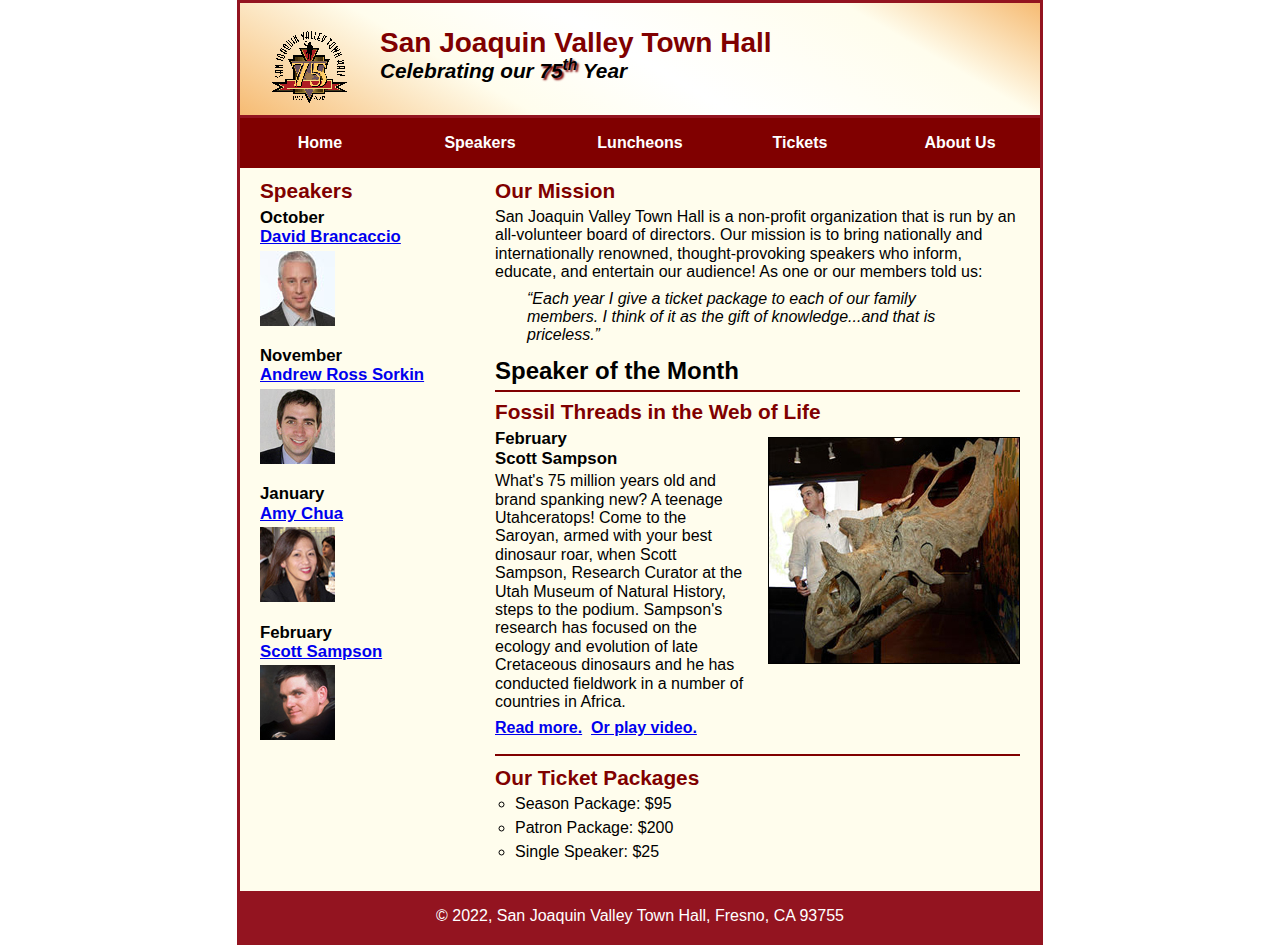
==== commit 2f5040e1: "Add files via upload" ====
--- a/index.html
+++ b/index.html
@@ -5,6 +5,7 @@
 	<meta charset="utf-8">
 	<title>San Joaquin Valley Town Hall</title>
 	<link rel="shortcut icon" href="images/favicon.ico">
+    <link rel="stylesheet" href="styles/normalize.css">
 	<link rel="stylesheet" href="styles/main.css">
 </head>
 
@@ -14,68 +15,56 @@
 		<h2>San Joaquin Valley Town Hall</h2>
 		<h3>Celebrating our <span class="shadow">75<sup>th</sup></span> Year</h3>
 	</header>
-	<nav id="nav_menu">
+    <nav id="nav_menu">
     	<ul>
-        	<li><a href="index.html" class="current">Home</a></li>
-        	<li><a href="speakers.html">Speakers</a></li>
-        	<li><a href="luncheons.html">Luncheons</a></li>
-        	<li><a href="tickets.html">Tickets</a></li>
-        	<li><a href="aboutus.html">About Us</a>
-            	<ul>
-                	<li><a href="#">Our History</a></li>
-                	<li><a href="#">Board of Directors</a></li>
-                	<li><a href="#">Past Speakers</a></li>
-                	<li><a href="#">Contact Information</a></li>
-            	</ul>
-        	</li>
+       		<li><a href="index.html">Home</a></li>
+       		<li><a href="image_swaps.html">Speakers</a></li>
+       		<li><a href="luncheons.html">Luncheons</a></li>
+       		<li><a href="tickets.html">Tickets</a></li>
+       		<li><a href="aboutus.html"> About Us</a>
+           		<ul>
+               		<li><a href="#">Our History</a></li>
+               		<li><a href="#">Board of Directors</a></li>
+               		<li><a href="#">Past Speakers</a></li>
+               		<li><a href="#">Contact Information</a></li>
+           		</ul>
+       		</li>
     	</ul>
-	</nav>
-	<main>
-		<section>
-			<h2>Our Mission</h2>
-			<p>San Joaquin Valley Town Hall is a non-profit organization that is run by an 
-			   all-volunteer board of directors. Our mission is to bring nationally and 
-			   internationally renowned, thought-provoking speakers who inform, educate, 
-			   and entertain our audience! As one or our members told us:</p>
-			<blockquote>&ldquo;Each year I give a ticket package to each of our family members. 
-			I think of it as the gift of knowledge...and that is priceless.&rdquo;</blockquote>
-			
-			<h1>Speaker of the Month</h1>
-			<article>
-				<h2>Fossil Threads in the Web of Life</h2>
-				<img src="images/sampson_dinosaur.jpg" alt="Scott Sampson with dinosaur">
-				<h3>February<br>
-				Scott Sampson</h3>
-				<p>What's 75 million years old and brand spanking new? A teenage Utahceratops! 
-				Come to the Saroyan, armed with your best dinosaur roar, when Scott Sampson, Research 
-				Curator at the Utah Museum of Natural History, steps to the podium. Sampson's research 
-				has focused on the ecology and evolution of late Cretaceous dinosaurs and he has conducted 
-				fieldwork in a number of countries in Africa.</p>
-				<p>
-					<a href="speakers/c7_sampson.html">Read more.</a>&nbsp;
-					<a href="media/sampson.swf" target="_blank">Or play video.</a>
-				</p>
-			</article>
-			
-			<h2>Our Ticket Packages</h2>
-			<ul>
-				<li>Season Package: $95</li>
-				<li>Patron Package: $200</li>
-				<li>Single Speaker: $25</li>
-			</ul>
-		</section>
-		<aside>
-			<h2>Guest speakers</h2>
-			<h3>October<br><a href="speakers/brancaccio.html">David Brancaccio</a></h3>
-			<img src="images/brancaccio75.jpg" alt="David Brancaccio photo">
-			<h3>November<br><a href="speakers/sorkin.html">Andrew Ross Sorkin</a></h3>
-			<img src="images/sorkin75.jpg" alt="Andrew Ross Sorkin photo">
-			<h3>January<br><a href="speakers/chua.html">Amy Chua</a></h3>
-			<img src="images/chua75.jpg" alt="Amy Chua photo">
-			<h3>February<br><a href="speakers/c7_sampson.html">Scott Sampson</a></h3>
-			<img src="images/sampson75.jpg" alt="Scott Sampson photo">
-		</aside>
-	</main>
+    </nav>
+    <main>
+    	<section>
+            <h2>Our Mission</h2>
+            <p>San Joaquin Valley Town Hall is a non-profit organization that is run by an all-volunteer board of directors. Our mission is to bring nationally and internationally renowned, thought-provoking speakers who inform, educate, and entertain our audience! As one or our members told us:</p>
+            <blockquote>&ldquo;Each year I give a ticket package to each of our family members. I think of it as the gift of knowledge...and that is priceless.&rdquo;</blockquote>
+            <h1>Speaker of the Month</h1>
+            <article>
+                <h2>Fossil Threads in the Web of Life</h2>
+                <img src="images/sampson_dinosaur.jpg" alt="Scott Sampson with Dinosaur">
+                <h3>February<br>Scott Sampson</h3>
+                <p>What's 75 million years old and brand spanking new? A teenage Utahceratops! Come to the Saroyan, armed with your best dinosaur roar, when Scott Sampson, Research Curator at the Utah Museum of Natural History, steps to the podium. Sampson's research has focused on the ecology and evolution of late Cretaceous dinosaurs and he has conducted fieldwork in a number of countries in Africa.</p>
+                <p><a href="speakers/sampson.html"><b>Read more.</b></a>&nbsp;
+                   <a href="speakers/sampson_video.html" target="_blank"><b>Or play video.</b></a>
+                </p>
+            </article>
+            <h2>Our Ticket Packages</h2>
+            <ul>
+                <li>Season Package: $95</li>
+                <li>Patron Package: $200</li>
+                <li>Single Speaker: $25</li>
+            </ul>
+        </section>
+        <aside>
+            <h2 id="speakers">Speakers</h2>
+            <h3>October<br><a href="speakers/brancaccio.html">David Brancaccio</a></h3>
+            <img src="images/brancaccio75.jpg" alt="David Brancaccio photo">
+            <h3>November<br><a href="speakers/sorkin.html">Andrew Ross Sorkin</a></h3>
+            <img src="images/sorkin75.jpg" alt="Andrew Ross Sorkin photo">
+            <h3>January<br><a href="speakers/chua.html">Amy Chua</a></h3>
+            <img src="images/chua75.jpg" alt="Amy Chua photo">
+            <h3>February<br><a href="speakers/sampson.html">Scott Sampson</a></h3>
+            <img src="images/sampson75.jpg" alt="Scott Sampson">
+        </aside>
+	</main>    
 	<footer>
 		<p>&copy; 2022, San Joaquin Valley Town Hall, Fresno, CA 93755</p>
 	</footer>
--- a/styles/main.css
+++ b/styles/main.css
@@ -0,0 +1,172 @@
+/* the styles for the elements */
+* {
+	margin: 0;
+	padding: 0;
+}
+html {
+	background-color: white;
+}
+body {
+	font-family: Arial, Helvetica, sans-serif;
+    font-size: 100%;
+    width: 800px;
+    margin: 0 auto;
+    border: 3px solid #931420;
+    background-color: #fffded;
+}
+a:focus, a:hover {
+	font-style: italic;
+}
+/* the styles for the header */
+header {
+	padding: 1.5em 0 2em 0;
+	border-bottom: 3px solid #931420;
+		background-image: -moz-linear-gradient(
+	    30deg, #f6bb73 0%, #f6bb73 30%, white 50%, #f6bb73 80%, #f6bb73 100%);
+	background-image: -webkit-linear-gradient(
+	    30deg, #f6bb73 0%, #fffded 30%, white 50%, #fffded 80%, #f6bb73 100%);
+	background-image: -o-linear-gradient(
+	    30deg, #f6bb73 0%, #fffded 30%, white 50%, #fffded 80%, #f6bb73 100%);
+	background-image: linear-gradient(
+	    30deg, #f6bb73 0%, #fffded 30%, white 50%, #fffded 80%, #f6bb73 100%);
+}
+header h2 {
+	font-size: 175%;
+	color: #800000;
+}
+header h3 {
+	font-size: 130%;
+	font-style: italic;
+}
+header img {
+	float: left;
+	padding: 0 30px;
+}
+.shadow {
+	text-shadow: 2px 2px 2px #800000;
+}
+/* the styles for the navigation menu */
+#nav_menu ul {
+	list-style-type: none;
+	margin: 0;
+	padding: 0;
+	position: relative;
+}
+#nav_menu ul li {
+	float: left;
+}
+#nav_menu ul li a {
+    display: block;
+    width: 160px;
+    text-align: center;
+    padding: 1em 0;
+    text-decoration: none;
+    background-color: #800000;
+    color: white;
+    font-weight: bold;
+}
+#nav_menu a.current {
+	color: yellow;
+}
+#nav_menu ul ul {
+    display: none;
+    position: absolute;
+    top: 100%;
+}
+#nav_menu ul ul li {
+	float: none;
+}
+#nav_menu ul li:hover > ul {
+	display: block;
+}
+#nav_menu > ul::after {
+    content: "";
+    clear: both;
+    display: block;
+}
+/* the styles for the main content */
+main {
+	clear: left;
+}
+
+/* the styles for the section */
+section {
+	width: 525px;
+	float: right;
+	padding: 0 20px 20px 20px;
+}
+section h1 {
+	font-size: 150%;
+	padding: .5em 0 .25em 0;
+	margin: 0;
+}
+section h2 {
+	color: #800000;
+	font-size: 130%;
+	padding: .5em 0 .25em 0;
+}
+section p {
+	padding-bottom: .5em;
+}
+section blockquote {
+	padding: 0 2em;
+	font-style: italic;
+}
+section ul {
+	padding: 0 0 .25em 1.25em;
+	list-style-type: circle;
+}
+section li {
+	padding-bottom: .35em;
+}
+
+/* the styles for the article */
+article {
+	padding: .5em 0;
+	border-top: 2px solid #800000;
+	border-bottom: 2px solid #800000;
+}
+article h2 {
+	padding-top: 0;
+}
+article h3 {
+	font-size: 105%;
+	padding-bottom: .25em;
+}
+article img {
+	float: right;
+	margin: .5em 0 1em 1em;
+	border: 1px solid black;
+}
+
+/* the styles for the aside */
+aside {
+	width: 215px;
+	float: right;
+	padding: 0 0 20px 20px;
+}
+aside h2 {
+	color: #800000;
+	font-size: 130%;
+	padding: .5em 0 .25em 0;
+}
+
+aside h3 {
+	font-size: 105%;
+	padding-bottom: .25em;
+}
+aside img {
+	padding-bottom: 1em;
+}
+
+/* the styles for the footer */
+footer {
+	background-color: #931420;
+	clear: both;
+
+}
+footer p {
+	text-align: center;
+	color: white;
+	padding: 1em 0;
+}
